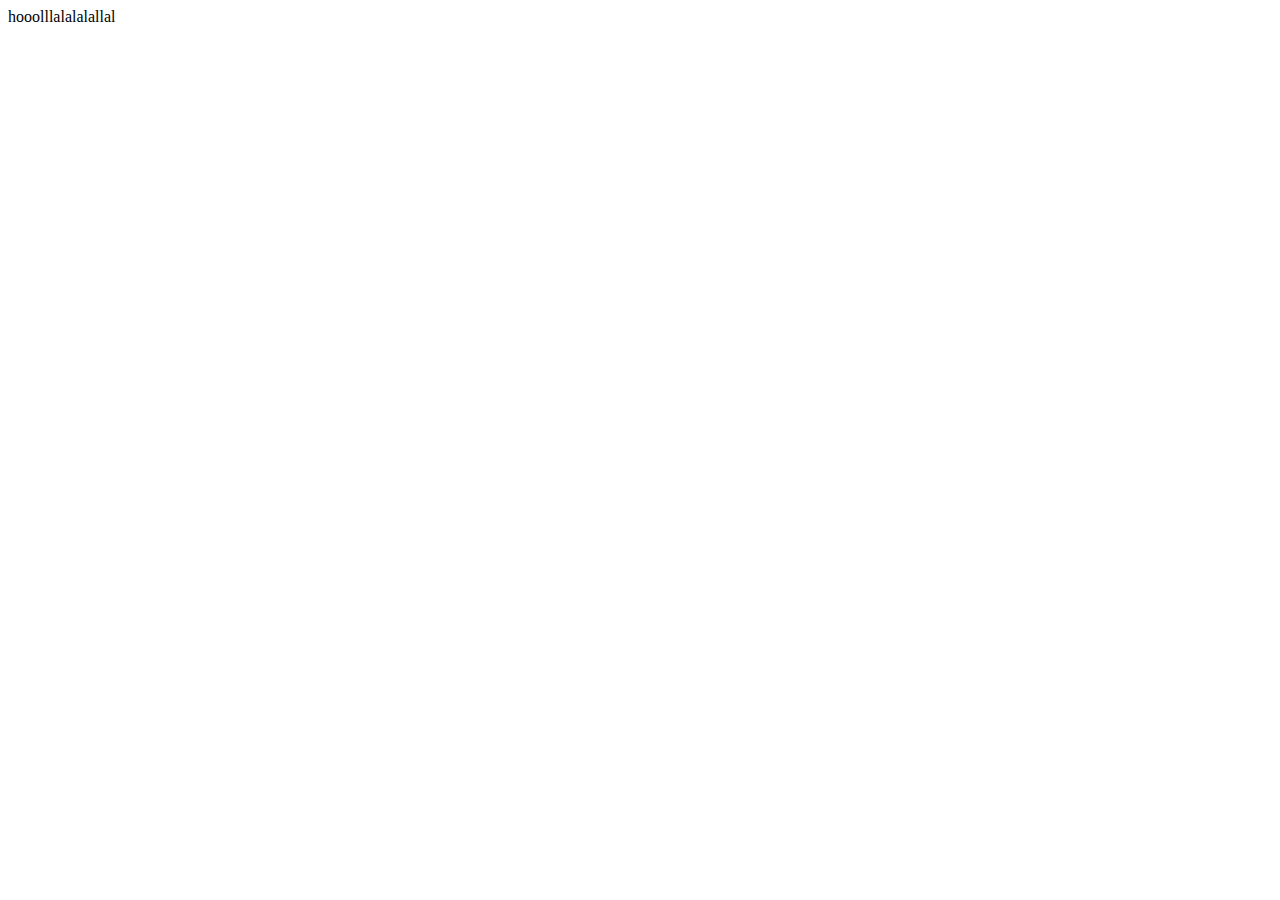
==== index.html @ a86ab0e7 "se mueven los archivos a la carpeta madre" ====
<!DOCTYPE html>
<html lang="en">
<head>
    <meta charset="UTF-8">
    <meta http-equiv="X-UA-Compatible" content="IE=edge">
    <meta name="viewport" content="width=device-width, initial-scale=1.0">
    <title>Document</title>
</head>
<body>
    hooolllalalalallal
</body>
</html>
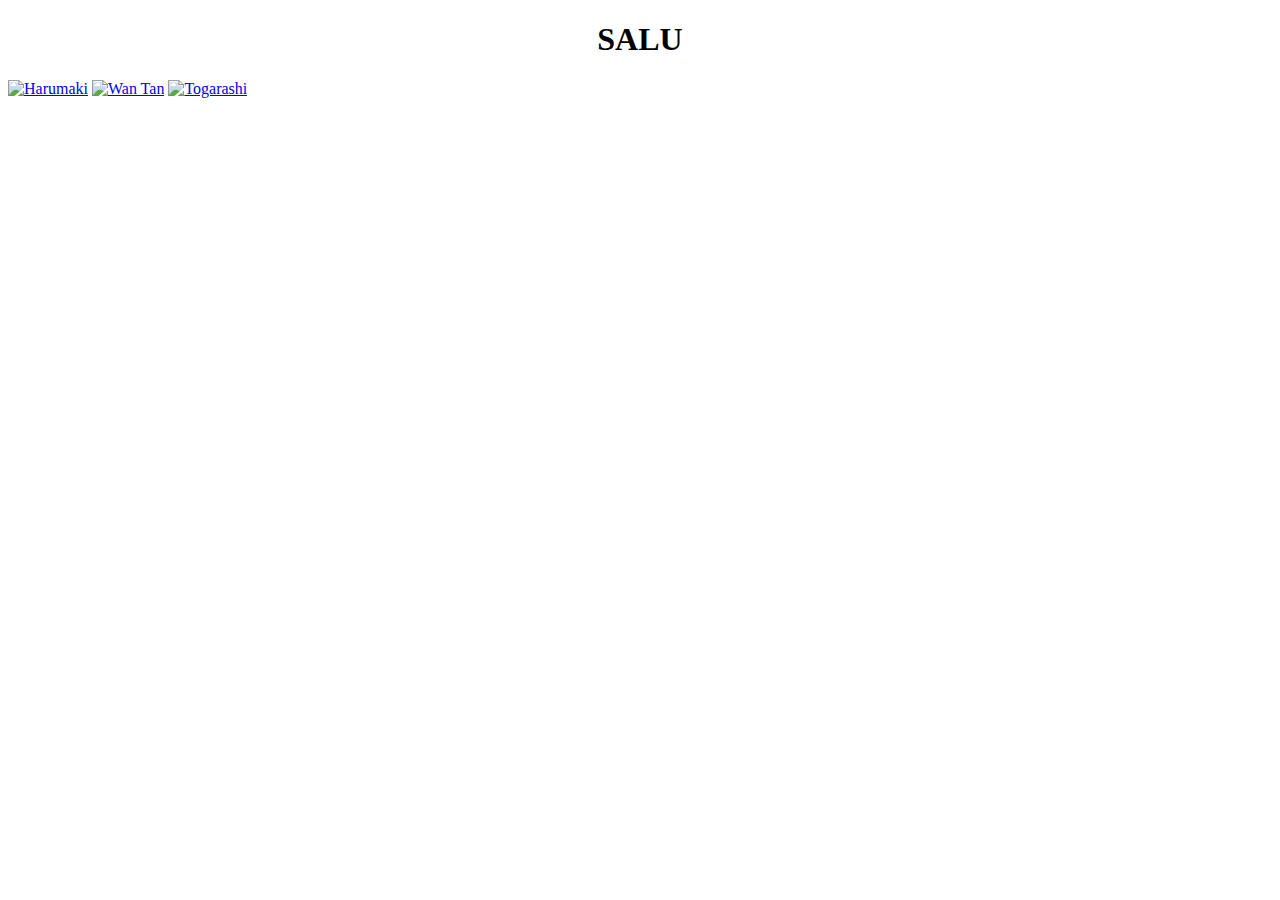
==== commit 84111eb8: "se crean las recetas de wantan, harumaki y togarashi roll" ====
--- a/index.html
+++ b/index.html
@@ -4,9 +4,22 @@
     <meta charset="UTF-8">
     <meta http-equiv="X-UA-Compatible" content="IE=edge">
     <meta name="viewport" content="width=device-width, initial-scale=1.0">
-    <title>Document</title>
+    <title>Salu</title>
+    <link rel="stylesheet" href="css/style.css">
 </head>
 <body>
-    hooolllalalalallal
+
+    <header>
+
+        <h1>SALU</h1>
+
+    </header>
+
+    <main>
+        <a href="pages/harumaki.html"><img src="img/Harumaki.jpg" alt="Harumaki" class="fotos"></a>
+        <a href="pages/wanTan.html"><img src="img/Wan Tan.jpg" alt="Wan Tan" class="fotos"></a>
+        <a href="pages/togarashi.html"><img src="img/Togarashi.jpg" alt="Togarashi" class="fotos"></a>
+    </main>
+
 </body>
 </html>--- a/css/style.css
+++ b/css/style.css
@@ -0,0 +1,8 @@
+h1{
+    text-align: center;
+}
+
+.fotos{
+    width: 200px;
+    height: auto;
+}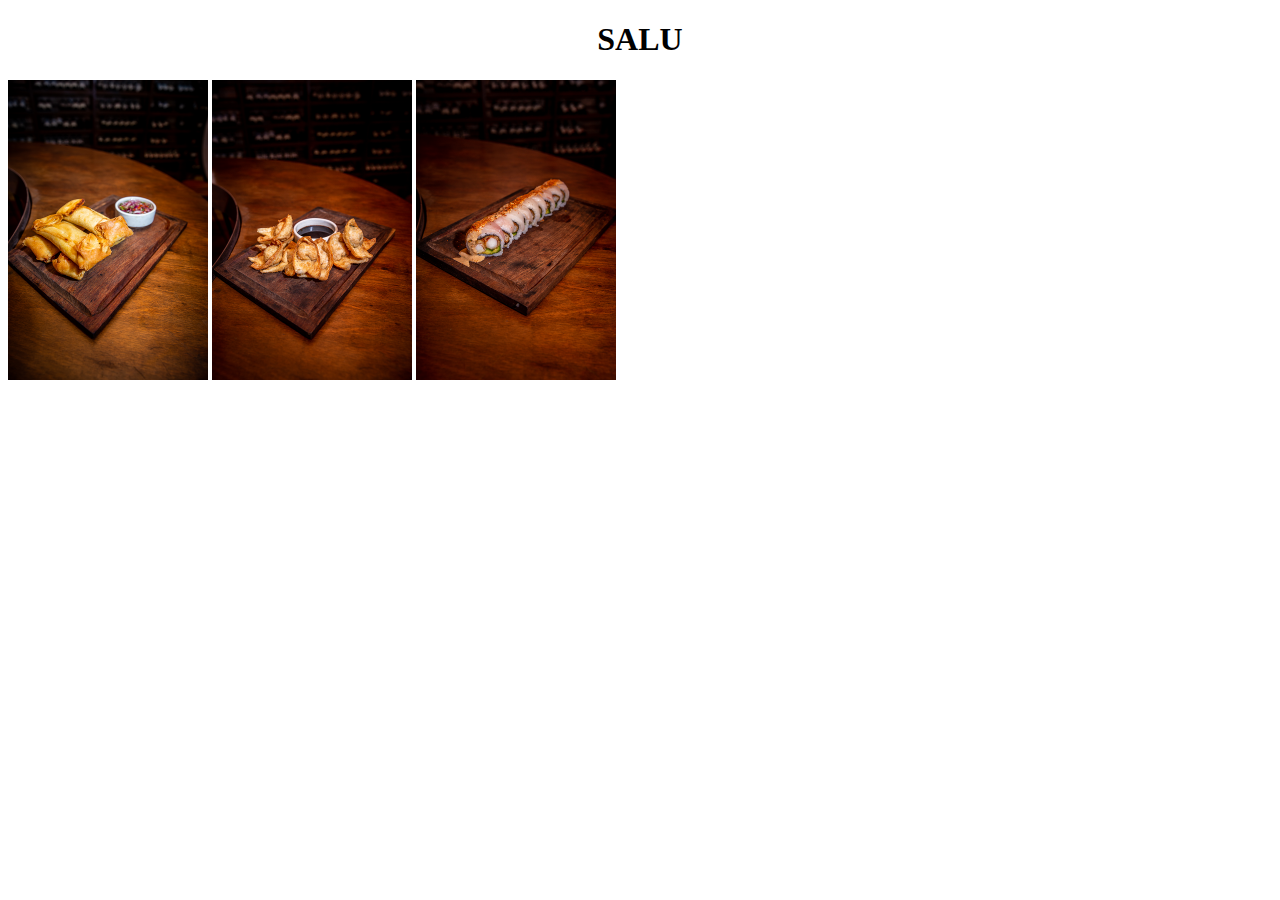
==== commit 4dddc2ff: "se reduce el tamano de las imagenes" ====
--- a/index.html
+++ b/index.html
@@ -16,9 +16,9 @@
     </header>
 
     <main>
-        <a href="pages/harumaki.html"><img src="img/Harumaki.jpg" alt="Harumaki" class="fotos"></a>
-        <a href="pages/wanTan.html"><img src="img/Wan Tan.jpg" alt="Wan Tan" class="fotos"></a>
-        <a href="pages/togarashi.html"><img src="img/Togarashi.jpg" alt="Togarashi" class="fotos"></a>
+        <a href="pages/harumaki.html"><img src="img/Harumaki.png" alt="Harumaki" class="fotos"></a>
+        <a href="pages/wanTan.html"><img src="img/Wan Tan.png" alt="Wan Tan" class="fotos"></a>
+        <a href="pages/togarashi.html"><img src="img/Togarashi.png" alt="Togarashi" class="fotos"></a>
     </main>
 
 </body>
